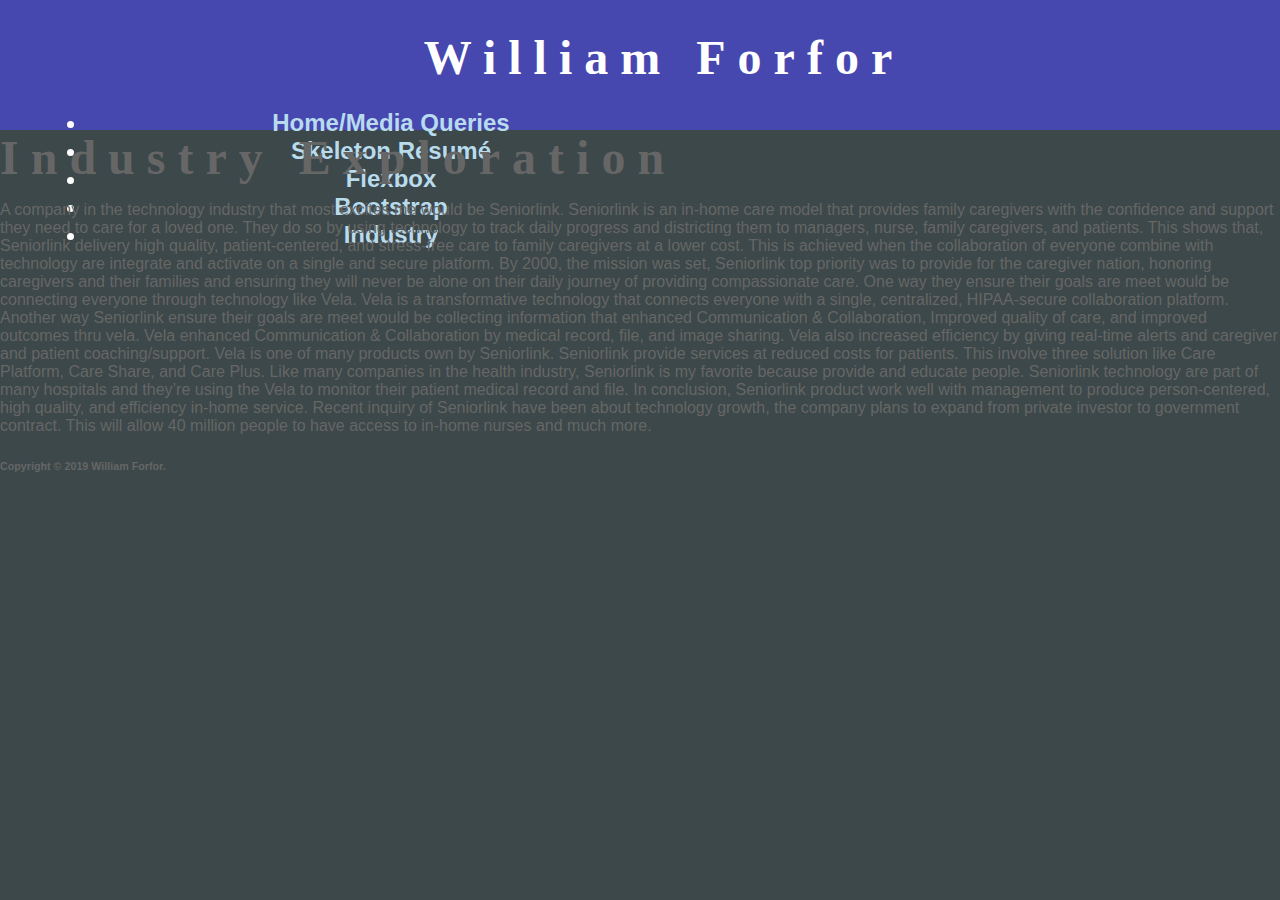
==== industry.html @ 50444985 "Update industry.html" ====
<!DOCTYPE html>
<html lang="en">
<head>
	<title>Industry</title>
	<meta charset="utf-8">
	<link rel="stylesheet" type="text/css" href="normalize.css">
	<link rel="stylesheet" type="text/css" href="1.css">
	<meta name="viewport" content="width=device-width, initial-scale=1.0">
</head>
<body>
<div class="wrapper">
	<header>
		<div> 
			<h1>William Forfor</h1>  
			</a> 
		</div>
		<nav>
			<ul>
				<li><a href="index.html">Home/Media Queries</a></li>
				<li><a href="resume.html">Skeleton Resumé</a></li>
				<li><a href="flexbox.html">Flexbox</a></li>
				<li><a href="bootstrap.html">Bootstrap</a></li>
				<li><a href="industry.html">Industry</a></li>
			</ul>
		</nav>
	</header>
	
	<div class="container">
		<div class="main_section">
			<h1>Industry Exploration</h1>
			<p>A company in the technology industry that most excites me would be Seniorlink. Seniorlink is an in-home care model that provides family caregivers with the confidence and support they need to care for a loved one. They do so by using technology to track daily progress and districting them to managers, nurse, family caregivers, and patients. This shows that, Seniorlink delivery high quality, patient-centered, and stress-free care to family caregivers at a lower cost. This is achieved when the collaboration of everyone combine with technology are integrate and activate on a single and secure platform. By 2000, the mission was set, Seniorlink top priority was to provide for the caregiver nation, honoring caregivers and their families and ensuring they will never be alone on their daily journey of providing compassionate care. One way they ensure their goals are meet would be connecting everyone through technology like Vela. Vela is a transformative technology that connects everyone with a single, centralized, HIPAA-secure collaboration platform. Another way Seniorlink ensure their goals are meet would be collecting information that enhanced Communication & Collaboration, Improved quality of care, and improved outcomes thru vela. Vela enhanced Communication & Collaboration by medical record, file, and image sharing.  Vela also increased efficiency by giving real-time alerts and caregiver and patient coaching/support. Vela is one of many products own by Seniorlink. Seniorlink provide services at reduced costs for patients. This involve three solution like Care Platform, Care Share, and Care Plus. Like many companies in the health industry, Seniorlink is my favorite because provide and educate people. Seniorlink technology are part of many hospitals and they’re using the Vela to monitor their patient medical record and file. In conclusion, Seniorlink product work well with management to produce person-centered, high quality, and efficiency in-home service. Recent inquiry of Seniorlink have been about technology growth, the company plans to expand from private investor to government contract. This will allow 40 million people to have access to in-home nurses and much more.
		</div>
	
	</div>

	<footer id="bottom-fixed">
		<h6>Copyright &copy;&nbsp;2019 William Forfor.</h6>
	</footer>
</div>
</body>
</html>
---- 1.css ----
body { background-color: #3c4849;
	color: #666666;
	font-family: Arial, Helvetica, sans-serif; }

header {
	background-color: #4747B0;
	color: #FFFFFF;
	background-position: right;
	background-repeat: no-repeat;
	text-align: center;
	height: 100px;
	padding-top: 30px;
	padding-left: 3em;}

h1 { margin-bottom: 0;
	margin-top: 0;
	font-family: Georgia, "Times New Roman", serif;
	font-size: 3em;
	letter-spacing: 0.25em;	 }

#wb { background-image: url(code.jpg);
	height: 300px;
	background-repeat: no-repeat;
	background-size: 100% 100%; }

nav { float: none;
	width: 646px;
	font-weight: bold;
	padding-top: 0em;
	padding-right: 0em;
	padding-left: 0em;
	padding-bottom: 0em;
	font-size: 150%; } 

nav a { text-decoration: none; 
	-webkit-transition: color 3s ease-out;
	    -moz-transition: color 3s ease-out;
	    -o-transition: color 3s ease-out; }

nav a:link {
	color: #B8DBED;}

nav a:visited {
	color: #FFFFFF;}

nav a:hover {
	color: #0570E0;}
img {
  border: 1px solid #ddd; 
  border-radius: 4px;  
  padding: 5px; 
  width: 150px; 
}

main {
	padding-top: 1px;
	padding-right: 20px;
	padding-bottom: 20px;
	padding-left: 30px;
	background-color: #FFFFFF;
	display: block;
	margin-left: 0px;}

h2 { color: #FF0000;
	font-family: Georgia, "Times New Roman", serif;
	text-shadow: 1px 1px 1px #CCCCCC; } 

@media only screen and (max-width:37.5em){
	main{
        padding-bottom: 0.1em;
        padding-top: 0.1em;
        padding-left: 1em;
        padding-right: 1em;
        font-size: 90%;
    }
    h1{
        font-size: 2em;
    }
    nav{
        padding: 0;
    }
    nav a{
        display: block; }
	
    #wb{
        display: none;
        background-image: none;
        height: 0;
    }
}
    
@media only screen and (max-width: 64em){
    body{
        margin: 0;
        background-color: #3c4849;
    }
    header{ 
	padding-top: 0.5em;
	padding-bottom: 0.5em;
	padding-left: 0;
	height: auto;
    }
    h1{ 
	letter-spacing: 0.1em; 
    }
    main{
        margin-left: 0;
    }
	
    nav{
        float: none;
        width: auto;
        text-align: center;
        padding: 0.5em;
    }
    #wb{
        margin: 0;
        height: 200px;
    }
}
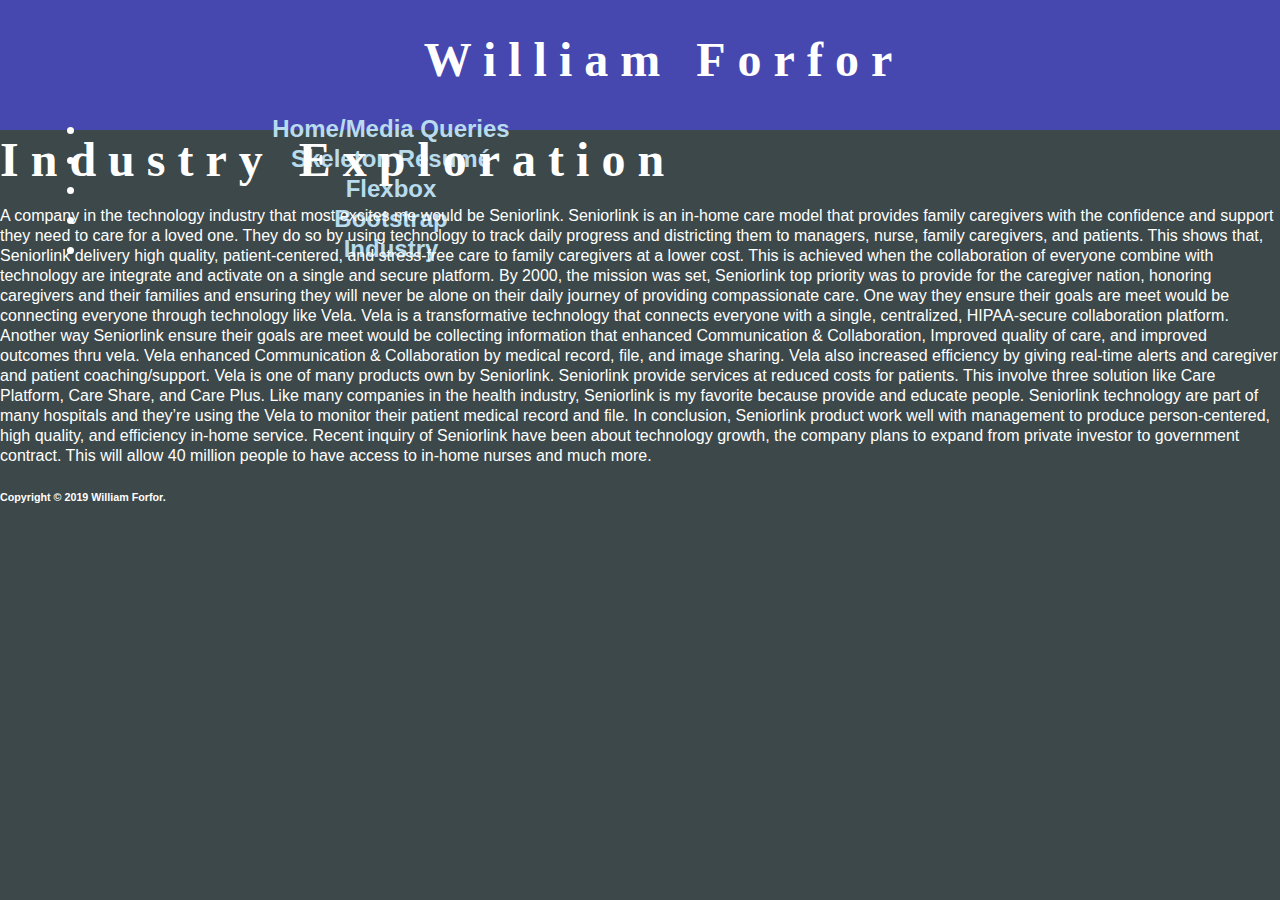
==== commit da8fea54: "Update industry.html" ====
--- a/industry.html
+++ b/industry.html
@@ -10,11 +10,8 @@
 <body>
 <div class="wrapper">
 	<header>
-		<div> 
-			<h1>William Forfor</h1>  
-			</a> 
-		</div>
-		<nav>
+		<h1>William Forfor</h1> 
+	<nav>
 			<ul>
 				<li><a href="index.html">Home/Media Queries</a></li>
 				<li><a href="resume.html">Skeleton Resumé</a></li>
@@ -33,7 +30,7 @@
 	
 	</div>
 
-	<footer id="bottom-fixed">
+	<footer>
 		<h6>Copyright &copy;&nbsp;2019 William Forfor.</h6>
 	</footer>
 </div>
--- a/1.css
+++ b/1.css
@@ -1,6 +1,7 @@
 body { background-color: #3c4849;
-	color: #666666;
-	font-family: Arial, Helvetica, sans-serif; }
+	color: #fff;
+	line-height: 1.25;
+	font-family: "Lato", Arial, sans-serif; }
 
 header {
 	background-color: #4747B0;
@@ -63,7 +64,32 @@
 
 h2 { color: #FF0000;
 	font-family: Georgia, "Times New Roman", serif;
-	text-shadow: 1px 1px 1px #CCCCCC; } 
+	text-shadow: 1px 1px 1px #CCCCCC; }
+
+.row{
+	border: 3px solid #3c4849;
+  margin: 0em .5em 0em .5em;}
+
+.col-1 p {
+	padding: 1em 0.275em;
+  background-color: #393d40;
+  margin: 1em;
+  color: #fff;
+  text-align: center;
+  border: 2px solid #fff;}
+
+.col-2 {
+	padding: 1em;
+  background-color: #fff;
+  margin: 1em;
+  border: 2px solid #393d40;}
+
+.col-3{
+	background-color: #fff;
+  padding: 1em;
+  margin: 1em;
+  color: #393d40;
+  border:2px dashed #393d40;}
 
 @media only screen and (max-width:37.5em){
 	main{
@@ -118,3 +144,38 @@
         height: 200px;
     }
 }
+@media screen and (min-width:160em){
+.wrapper{
+	width:86%;
+	margin: 0 auto;
+}
+
+.row{
+	border: 7px solid #fff;
+  max-width: 100%;
+  margin: 0 auto;
+}
+
+.col-1, .col-3{
+	height: 23em;
+}
+
+.col-2{
+	width: 55%;
+	height: 23em;
+}
+
+.col-3 img{
+	margin-top: 4.5em;
+}
+
+.main_section{
+  width: 100%;
+}
+
+.clouds {
+  border-style:hidden;
+  margin-top: 10em;
+}
+
+}
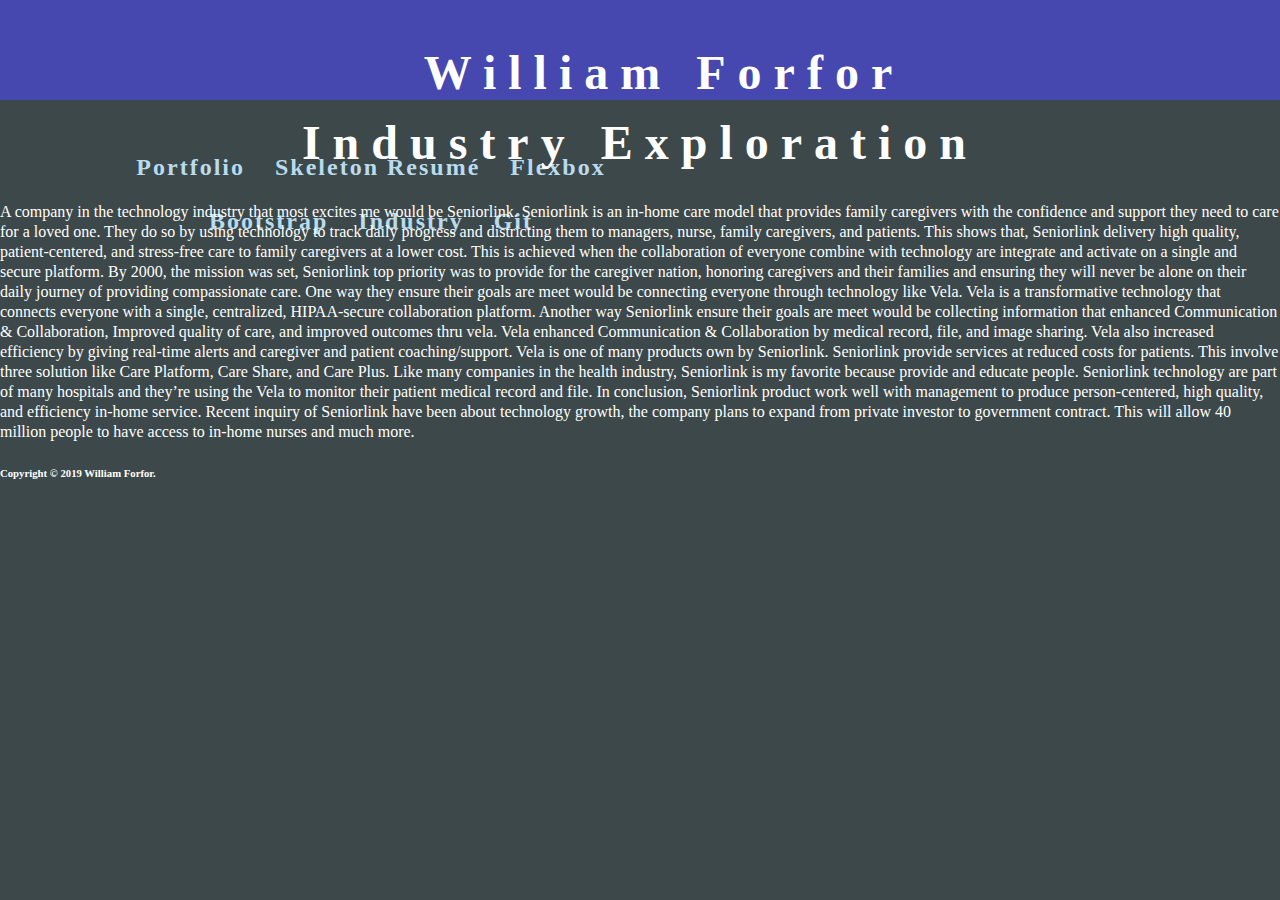
==== commit 56bbb1cd: "Update industry.html" ====
--- a/industry.html
+++ b/industry.html
@@ -10,25 +10,26 @@
 <body>
 <div class="wrapper">
 	<header>
-		<h1>William Forfor</h1> 
-	<nav>
+		<div>
+			<h1>William Forfor</h1>  
+		</div>
+		<nav>
 			<ul>
-				<li><a href="index.html">Home/Media Queries</a></li>
+				<li><a href="index.html">Portfolio</a></li>
 				<li><a href="resume.html">Skeleton Resumé</a></li>
-				<li><a href="flexbox.html">Flexbox</a></li>
+				<li><a href="2.html">Flexbox</a></li>
 				<li><a href="bootstrap.html">Bootstrap</a></li>
 				<li><a href="industry.html">Industry</a></li>
+				<li><a href="git.html">Git</a></li>
 			</ul>
 		</nav>
 	</header>
 	
+	<h1>Industry Exploration</h1>
+	
 	<div class="container">
-		<div class="main_section">
-			<h1>Industry Exploration</h1>
-			<p>A company in the technology industry that most excites me would be Seniorlink. Seniorlink is an in-home care model that provides family caregivers with the confidence and support they need to care for a loved one. They do so by using technology to track daily progress and districting them to managers, nurse, family caregivers, and patients. This shows that, Seniorlink delivery high quality, patient-centered, and stress-free care to family caregivers at a lower cost. This is achieved when the collaboration of everyone combine with technology are integrate and activate on a single and secure platform. By 2000, the mission was set, Seniorlink top priority was to provide for the caregiver nation, honoring caregivers and their families and ensuring they will never be alone on their daily journey of providing compassionate care. One way they ensure their goals are meet would be connecting everyone through technology like Vela. Vela is a transformative technology that connects everyone with a single, centralized, HIPAA-secure collaboration platform. Another way Seniorlink ensure their goals are meet would be collecting information that enhanced Communication & Collaboration, Improved quality of care, and improved outcomes thru vela. Vela enhanced Communication & Collaboration by medical record, file, and image sharing.  Vela also increased efficiency by giving real-time alerts and caregiver and patient coaching/support. Vela is one of many products own by Seniorlink. Seniorlink provide services at reduced costs for patients. This involve three solution like Care Platform, Care Share, and Care Plus. Like many companies in the health industry, Seniorlink is my favorite because provide and educate people. Seniorlink technology are part of many hospitals and they’re using the Vela to monitor their patient medical record and file. In conclusion, Seniorlink product work well with management to produce person-centered, high quality, and efficiency in-home service. Recent inquiry of Seniorlink have been about technology growth, the company plans to expand from private investor to government contract. This will allow 40 million people to have access to in-home nurses and much more.
+						<p>A company in the technology industry that most excites me would be Seniorlink. Seniorlink is an in-home care model that provides family caregivers with the confidence and support they need to care for a loved one. They do so by using technology to track daily progress and districting them to managers, nurse, family caregivers, and patients. This shows that, Seniorlink delivery high quality, patient-centered, and stress-free care to family caregivers at a lower cost. This is achieved when the collaboration of everyone combine with technology are integrate and activate on a single and secure platform. By 2000, the mission was set, Seniorlink top priority was to provide for the caregiver nation, honoring caregivers and their families and ensuring they will never be alone on their daily journey of providing compassionate care. One way they ensure their goals are meet would be connecting everyone through technology like Vela. Vela is a transformative technology that connects everyone with a single, centralized, HIPAA-secure collaboration platform. Another way Seniorlink ensure their goals are meet would be collecting information that enhanced Communication & Collaboration, Improved quality of care, and improved outcomes thru vela. Vela enhanced Communication & Collaboration by medical record, file, and image sharing.  Vela also increased efficiency by giving real-time alerts and caregiver and patient coaching/support. Vela is one of many products own by Seniorlink. Seniorlink provide services at reduced costs for patients. This involve three solution like Care Platform, Care Share, and Care Plus. Like many companies in the health industry, Seniorlink is my favorite because provide and educate people. Seniorlink technology are part of many hospitals and they’re using the Vela to monitor their patient medical record and file. In conclusion, Seniorlink product work well with management to produce person-centered, high quality, and efficiency in-home service. Recent inquiry of Seniorlink have been about technology growth, the company plans to expand from private investor to government contract. This will allow 40 million people to have access to in-home nurses and much more.</p>
 		</div>
-	
-	</div>
 
 	<footer>
 		<h6>Copyright &copy;&nbsp;2019 William Forfor.</h6>
--- a/1.css
+++ b/1.css
@@ -1,7 +1,9 @@
+*{box-sizing:border-box;}
+
 body { background-color: #3c4849;
 	color: #fff;
 	line-height: 1.25;
-	font-family: "Lato", Arial, sans-serif; }
+	font-family: Georgia, "Times New Roman", serif; }
 
 header {
 	background-color: #4747B0;
@@ -13,10 +15,28 @@
 	padding-top: 30px;
 	padding-left: 3em;}
 
+img{
+	max-width: 100%;
+	height: auto;
+	border: 1px solid #ddd; 
+  border-radius: 4px;  
+  padding: 5px; 
+  width: 150px;
+	display: block;
+	margin-left: auto;
+	margin-right: auto;}
+
+a{
+	text-decoration: none;
+  color:#333;}
+
+
 h1 { margin-bottom: 0;
 	margin-top: 0;
 	font-family: Georgia, "Times New Roman", serif;
 	font-size: 3em;
+	text-align: center;
+	padding: .275em;
 	letter-spacing: 0.25em;	 }
 
 #wb { background-image: url(code.jpg);
@@ -27,11 +47,23 @@
 nav { float: none;
 	width: 646px;
 	font-weight: bold;
+	text-align: center;
 	padding-top: 0em;
 	padding-right: 0em;
 	padding-left: 0em;
 	padding-bottom: 0em;
-	font-size: 150%; } 
+	font-size: 150%; }
+
+nav ul{
+  list-style: none;
+  margin-bottom: 0;
+  font-family: 'Roboto';
+  padding: 0 1.5em;}
+
+nav li{
+  padding:.5em;
+  font-weight: 800;
+  letter-spacing: 2px;}
 
 nav a { text-decoration: none; 
 	-webkit-transition: color 3s ease-out;
@@ -46,12 +78,6 @@
 
 nav a:hover {
 	color: #0570E0;}
-img {
-  border: 1px solid #ddd; 
-  border-radius: 4px;  
-  padding: 5px; 
-  width: 150px; 
-}
 
 main {
 	padding-top: 1px;
@@ -66,6 +92,31 @@
 	font-family: Georgia, "Times New Roman", serif;
 	text-shadow: 1px 1px 1px #CCCCCC; }
 
+a:link {
+	color: #ee3a9c;
+  background-color: transparent;
+  text-decoration: none;
+}
+a:visited {
+  color: #ee8c3a;
+  background-color: transparent;
+  text-decoration: none;
+}
+a:hover {
+	color: #ee3a9c;
+  background-color: transparent;
+  text-decoration: none;}
+
+a:active {
+  color: #3a9cee;
+  background-color: transparent;
+  text-decoration: underline;}
+
+.row::after {
+  content: "";
+  clear: both;
+  display: table;}
+
 .row{
 	border: 3px solid #3c4849;
   margin: 0em .5em 0em .5em;}
@@ -91,59 +142,76 @@
   color: #393d40;
   border:2px dashed #393d40;}
 
-@media only screen and (max-width:37.5em){
-	main{
-        padding-bottom: 0.1em;
-        padding-top: 0.1em;
-        padding-left: 1em;
-        padding-right: 1em;
-        font-size: 90%;
-    }
-    h1{
-        font-size: 2em;
-    }
-    nav{
-        padding: 0;
-    }
-    nav a{
-        display: block; }
-	
-    #wb{
-        display: none;
-        background-image: none;
-        height: 0;
-    }
-}
-    
-@media only screen and (max-width: 64em){
-    body{
-        margin: 0;
-        background-color: #3c4849;
-    }
-    header{ 
-	padding-top: 0.5em;
-	padding-bottom: 0.5em;
-	padding-left: 0;
-	height: auto;
-    }
-    h1{ 
-	letter-spacing: 0.1em; 
-    }
-    main{
-        margin-left: 0;
-    }
-	
-    nav{
-        float: none;
-        width: auto;
-        text-align: center;
-        padding: 0.5em;
-    }
-    #wb{
-        margin: 0;
-        height: 200px;
-    }
-}
+@media screen and (min-width:48em) {
+
+.row:after {
+  content: "";
+  clear: both;
+  display: table;
+}
+
+[class*="col-"]{
+	float:left;
+	padding:1em;
+	margin: 1em;
+}
+
+.col-1 {
+	width: 20%;
+	height: 12em;
+	background-color: #393d40;
+}
+
+.col-1 p{
+	margin:0;
+}
+
+.col-2{
+	width: 47%;
+	background-color: #fff;
+	border: 2px solid #393d40;
+}
+
+.col-3{
+	width: 20%;
+	background-color: #fff;
+	overflow:hidden;
+}
+}
+
+@media screen and (min-width:64em) {
+nav li{
+	display: inline-block;
+}
+
+.row{
+  max-width: 980px;
+  margin: 0 auto;
+}
+
+.col-1, .col-3{
+	height: 16em;
+}
+
+.col-2{
+	width: 50%;
+}
+}
+
+@media screen and (min-width: 90em){
+
+.row{
+  max-width: 1380px;
+  margin: 0 auto;
+}
+}
+
+@media screen and (min-width:91em) {
+.col-2{
+	width: 53%;
+}
+}
+
 @media screen and (min-width:160em){
 .wrapper{
 	width:86%;
@@ -164,18 +232,4 @@
 	width: 55%;
 	height: 23em;
 }
-
-.col-3 img{
-	margin-top: 4.5em;
-}
-
-.main_section{
-  width: 100%;
-}
-
-.clouds {
-  border-style:hidden;
-  margin-top: 10em;
-}
-
-}
+}
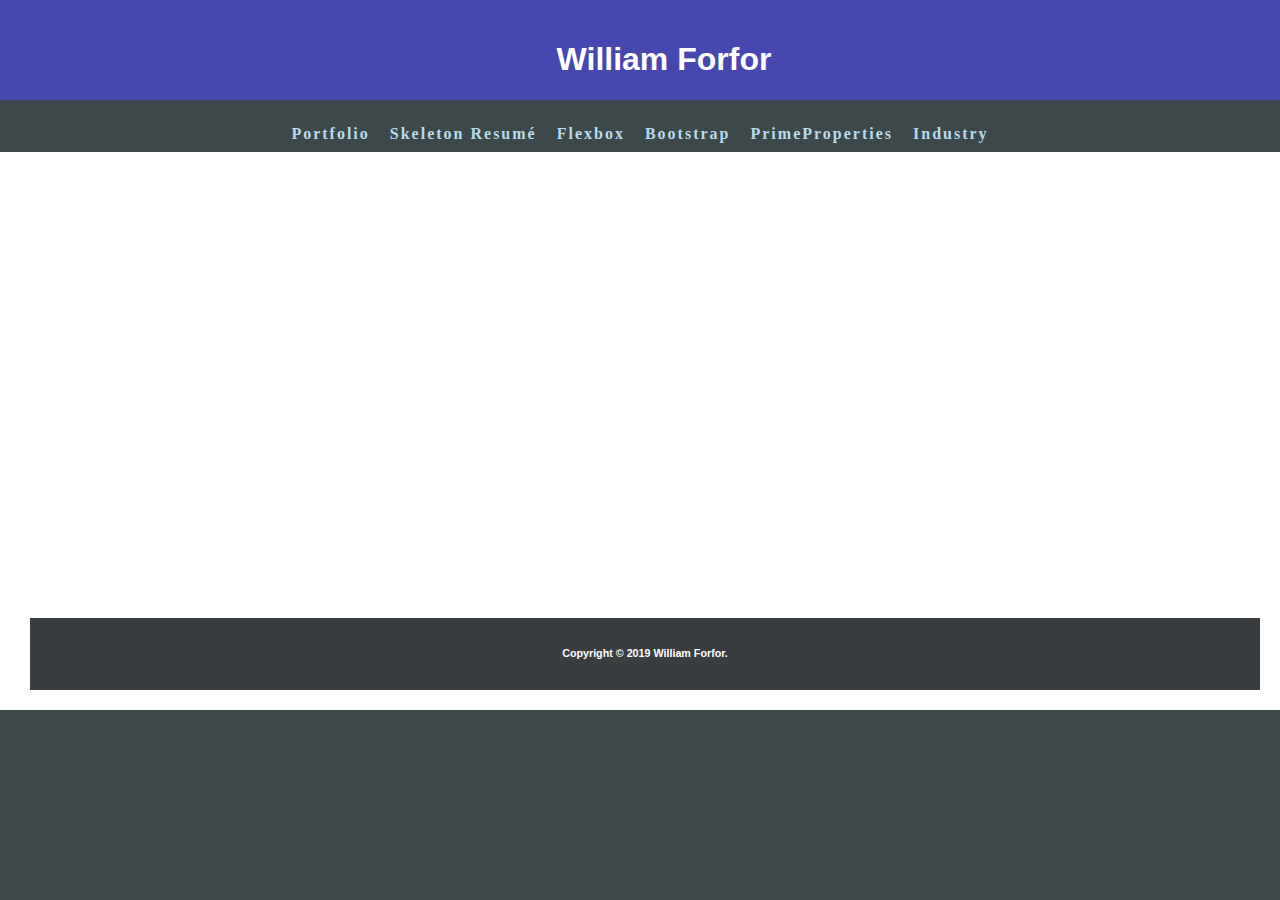
==== commit 439dc3a9: "Update industry.html" ====
--- a/industry.html
+++ b/industry.html
@@ -10,30 +10,32 @@
 <body>
 <div class="wrapper">
 	<header>
-		<div>
-			<h1>William Forfor</h1>  
-		</div>
-		<nav>
+		<h1>
+			William Forfor
+		</h1>
+	</header>
+	<nav>
 			<ul>
 				<li><a href="index.html">Portfolio</a></li>
 				<li><a href="resume.html">Skeleton Resumé</a></li>
 				<li><a href="2.html">Flexbox</a></li>
 				<li><a href="bootstrap.html">Bootstrap</a></li>
+				<li><a href="pp.html">PrimeProperties</a></li>
 				<li><a href="industry.html">Industry</a></li>
-				<li><a href="git.html">Git</a></li>
 			</ul>
 		</nav>
-	</header>
-	
-	<h1>Industry Exploration</h1>
-	
+<main>
 	<div class="container">
-						<p>A company in the technology industry that most excites me would be Seniorlink. Seniorlink is an in-home care model that provides family caregivers with the confidence and support they need to care for a loved one. They do so by using technology to track daily progress and districting them to managers, nurse, family caregivers, and patients. This shows that, Seniorlink delivery high quality, patient-centered, and stress-free care to family caregivers at a lower cost. This is achieved when the collaboration of everyone combine with technology are integrate and activate on a single and secure platform. By 2000, the mission was set, Seniorlink top priority was to provide for the caregiver nation, honoring caregivers and their families and ensuring they will never be alone on their daily journey of providing compassionate care. One way they ensure their goals are meet would be connecting everyone through technology like Vela. Vela is a transformative technology that connects everyone with a single, centralized, HIPAA-secure collaboration platform. Another way Seniorlink ensure their goals are meet would be collecting information that enhanced Communication & Collaboration, Improved quality of care, and improved outcomes thru vela. Vela enhanced Communication & Collaboration by medical record, file, and image sharing.  Vela also increased efficiency by giving real-time alerts and caregiver and patient coaching/support. Vela is one of many products own by Seniorlink. Seniorlink provide services at reduced costs for patients. This involve three solution like Care Platform, Care Share, and Care Plus. Like many companies in the health industry, Seniorlink is my favorite because provide and educate people. Seniorlink technology are part of many hospitals and they’re using the Vela to monitor their patient medical record and file. In conclusion, Seniorlink product work well with management to produce person-centered, high quality, and efficiency in-home service. Recent inquiry of Seniorlink have been about technology growth, the company plans to expand from private investor to government contract. This will allow 40 million people to have access to in-home nurses and much more.</p>
+		<div class="main_section">
+			<h1>Industry Exploration</h1>
+		<p>A company in the technology industry that most excites me would be Seniorlink. Seniorlink is an in-home care model that provides family caregivers with the confidence and support they need to care for a loved one. They do so by using technology to track daily progress and districting them to managers, nurse, family caregivers, and patients. This shows that, Seniorlink delivery high quality, patient-centered, and stress-free care to family caregivers at a lower cost. This is achieved when the collaboration of everyone combine with technology are integrate and activate on a single and secure platform. By 2000, the mission was set, Seniorlink top priority was to provide for the caregiver nation, honoring caregivers and their families and ensuring they will never be alone on their daily journey of providing compassionate care. One way they ensure their goals are meet would be connecting everyone through technology like Vela. Vela is a transformative technology that connects everyone with a single, centralized, HIPAA-secure collaboration platform. Another way Seniorlink ensure their goals are meet would be collecting information that enhanced Communication & Collaboration, Improved quality of care, and improved outcomes thru vela. Vela enhanced Communication & Collaboration by medical record, file, and image sharing.  Vela also increased efficiency by giving real-time alerts and caregiver and patient coaching/support. Vela is one of many products own by Seniorlink. Seniorlink provide services at reduced costs for patients. This involve three solution like Care Platform, Care Share, and Care Plus. Like many companies in the health industry, Seniorlink is my favorite because provide and educate people. Seniorlink technology are part of many hospitals and they’re using the Vela to monitor their patient medical record and file. In conclusion, Seniorlink product work well with management to produce person-centered, high quality, and efficiency in-home service. Recent inquiry of Seniorlink have been about technology growth, the company plans to expand from private investor to government contract. This will allow 40 million people to have access to in-home nurses and much more.</p>
+		</div>
 		</div>
 
 	<footer>
 		<h6>Copyright &copy;&nbsp;2019 William Forfor.</h6>
 	</footer>
+	</main> 
 </div>
 </body>
 </html>
--- a/1.css
+++ b/1.css
@@ -3,7 +3,7 @@
 body { background-color: #3c4849;
 	color: #fff;
 	line-height: 1.25;
-	font-family: Georgia, "Times New Roman", serif; }
+	font-family: "Lato", Arial, sans-serif; }
 
 header {
 	background-color: #4747B0;
@@ -18,41 +18,23 @@
 img{
 	max-width: 100%;
 	height: auto;
-	border: 1px solid #ddd; 
-  border-radius: 4px;  
-  padding: 5px; 
-  width: 150px;
 	display: block;
 	margin-left: auto;
-	margin-right: auto;}
-
-a{
-	text-decoration: none;
-  color:#333;}
-
-
-h1 { margin-bottom: 0;
-	margin-top: 0;
-	font-family: Georgia, "Times New Roman", serif;
-	font-size: 3em;
+	margin-right: auto; }
+
+h1 {
 	text-align: center;
+	color:#fff;
 	padding: .275em;
-	letter-spacing: 0.25em;	 }
+	margin-top: 0; }
 
 #wb { background-image: url(code.jpg);
 	height: 300px;
 	background-repeat: no-repeat;
 	background-size: 100% 100%; }
 
-nav { float: none;
-	width: 646px;
-	font-weight: bold;
-	text-align: center;
-	padding-top: 0em;
-	padding-right: 0em;
-	padding-left: 0em;
-	padding-bottom: 0em;
-	font-size: 150%; }
+nav{
+  text-align: center; }
 
 nav ul{
   list-style: none;
@@ -66,6 +48,7 @@
   letter-spacing: 2px;}
 
 nav a { text-decoration: none; 
+	font-weight: 800;
 	-webkit-transition: color 3s ease-out;
 	    -moz-transition: color 3s ease-out;
 	    -o-transition: color 3s ease-out; }
@@ -89,58 +72,53 @@
 	margin-left: 0px;}
 
 h2 { color: #FF0000;
-	font-family: Georgia, "Times New Roman", serif;
+	font-family: "Lato", Arial, sans-serif;
 	text-shadow: 1px 1px 1px #CCCCCC; }
-
-a:link {
-	color: #ee3a9c;
-  background-color: transparent;
-  text-decoration: none;
-}
-a:visited {
-  color: #ee8c3a;
-  background-color: transparent;
-  text-decoration: none;
-}
-a:hover {
-	color: #ee3a9c;
-  background-color: transparent;
-  text-decoration: none;}
-
-a:active {
-  color: #3a9cee;
-  background-color: transparent;
-  text-decoration: underline;}
-
-.row::after {
-  content: "";
-  clear: both;
-  display: table;}
-
-.row{
-	border: 3px solid #3c4849;
-  margin: 0em .5em 0em .5em;}
-
-.col-1 p {
-	padding: 1em 0.275em;
-  background-color: #393d40;
-  margin: 1em;
+.row{ 
+	border: 3px solid #3c4849; 
+	margin: 0em .5em 0em .5em;}
+
+.col-1 p { 
+	padding: 1em 0.275em; 
+	background-color: #393d40; 
+	margin: 1em; 
+	color: #fff; 
+	text-align: center; 
+	border: 2px solid #fff;}
+
+.col-2 { 
+	padding: 1em; 
+	background-color: #fff; 
+	margin: 1em; 
+	color: #393d40;
+	border: 2px solid #393d40;}
+
+.col-3{ 
+	background-color: #fff; 
+	padding: 1em; 
+	margin: 1em; 
+	border:2px dashed #393d40;} 
+
+footer{
+	background-color: #393d40;
+	padding: 0.275em;
   color: #fff;
-  text-align: center;
-  border: 2px solid #fff;}
-
-.col-2 {
-	padding: 1em;
-  background-color: #fff;
-  margin: 1em;
-  border: 2px solid #393d40;}
-
-.col-3{
+  text-align: center; }
+
+.main_section{
 	background-color: #fff;
-  padding: 1em;
-  margin: 1em;
-  color: #393d40;
-  border:2px dashed #393d40;}
+  margin: 1em auto;
+  width: 95%; }
+
+.main_section p{
+	padding: .875em;
+	border: dotted;
+	margin: .5em; }
+
+.fade{
+  opacity: 1;
+  transition: opacity .5s ease-in-out;
+}
 
 @media screen and (min-width:48em) {
 
@@ -177,6 +155,10 @@
 	background-color: #fff;
 	overflow:hidden;
 }
+	.col-3 img{
+	margin-top: 1em;
+	margin-bottom: 1em;
+}
 }
 
 @media screen and (min-width:64em) {
@@ -196,6 +178,10 @@
 .col-2{
 	width: 50%;
 }
+
+.main_section{
+  width: 90%;
+}	
 }
 
 @media screen and (min-width: 90em){
@@ -209,6 +195,10 @@
 @media screen and (min-width:91em) {
 .col-2{
 	width: 53%;
+}
+	.col-3 img{
+  min-width: 150px;
+  margin-top: 0em;
 }
 }
 
@@ -223,7 +213,6 @@
   max-width: 100%;
   margin: 0 auto;
 }
-
 .col-1, .col-3{
 	height: 23em;
 }
@@ -232,4 +221,10 @@
 	width: 55%;
 	height: 23em;
 }
-}
+	.col-3 img{
+	margin-top: 4.5em;
+}
+	.main_section{
+  width: 100%;
+}	
+}
